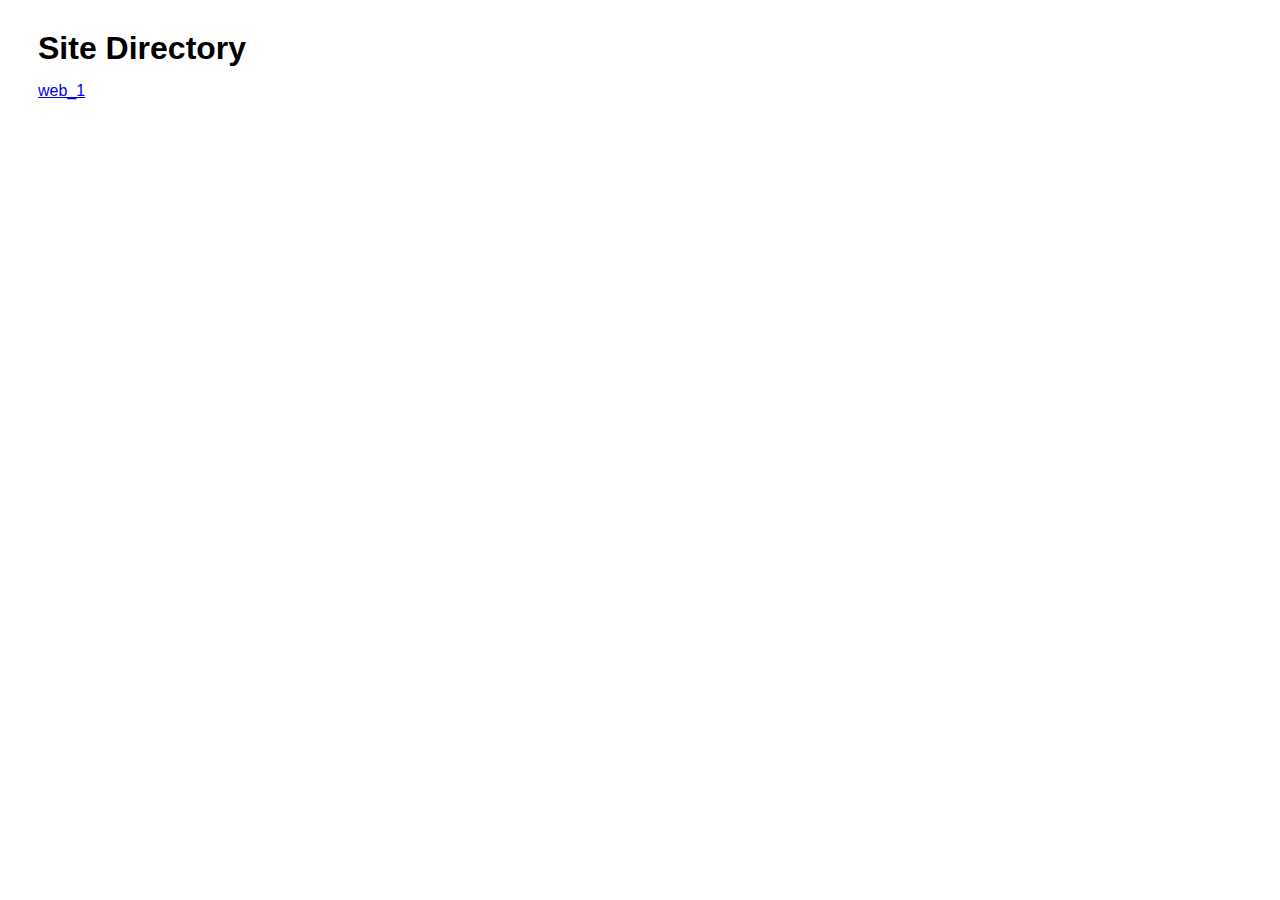
==== index.html @ d48da572 "Adds directory homepage." ====
<!DOCTYPE html>
<html lang="en">
<head>
    <meta charset="UTF-8">
    <meta name="viewport" content="width=device-width, initial-scale=1.0">
    <title>Site Directoru</title>
    <link rel="stylesheet" href="styles.css">
</head>
<body>
    
    <h1 class="site_title">Site Directory</h1>

    <a class="page_link" href="./web_1/index.html">web_1</a>

</body>
</html>
---- styles.css ----
* {
    font-family: Arial, Helvetica, sans-serif;
}

.site_title {
    margin: 30px 30px 15px 30px;
}

.page_link{
    margin: 15px 30px 30px 30px;
}
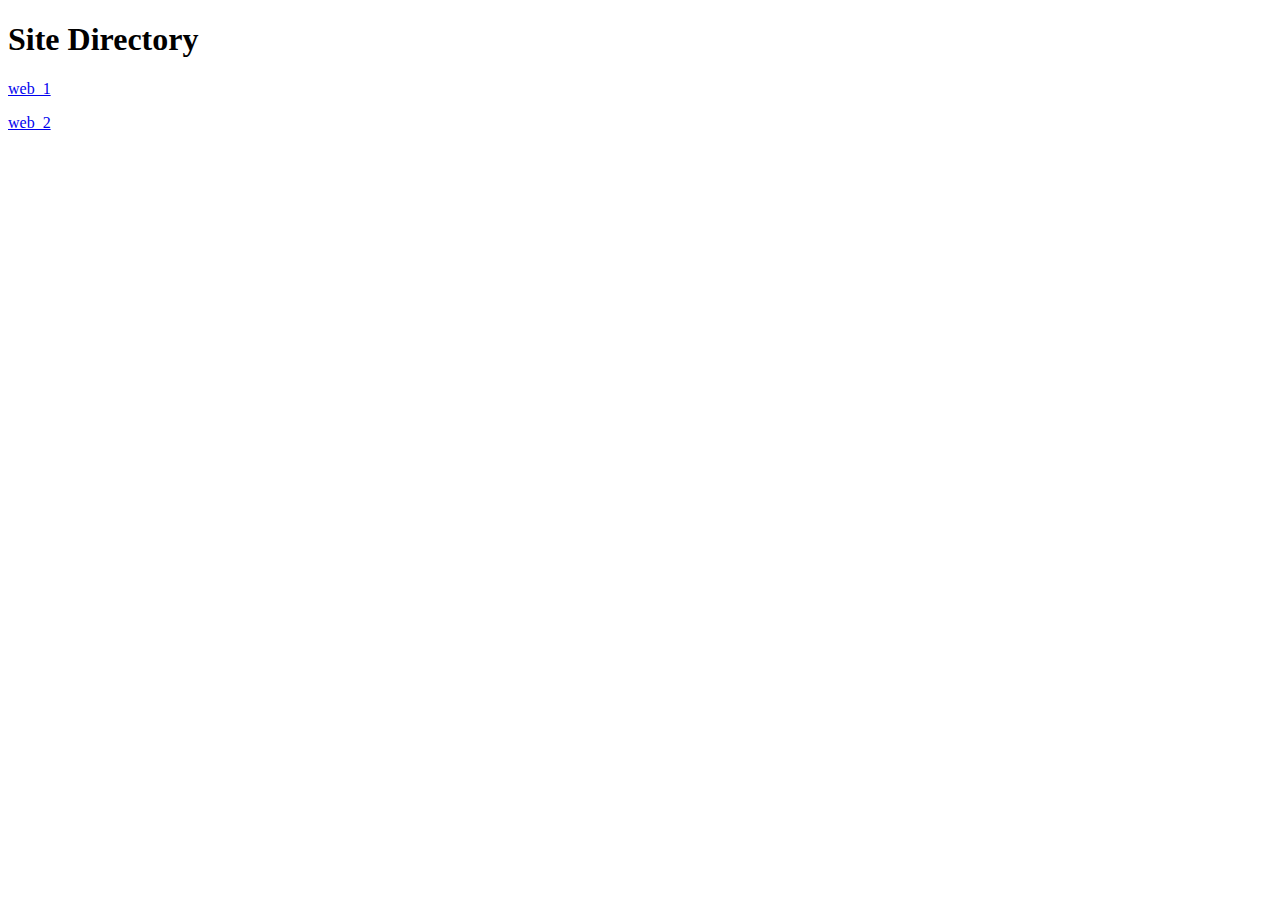
==== commit c42cbc30: "Updates the name of the style sheets and creates the web_2 folder" ====
--- a/index.html
+++ b/index.html
@@ -4,13 +4,14 @@
     <meta charset="UTF-8">
     <meta name="viewport" content="width=device-width, initial-scale=1.0">
     <title>Site Directoru</title>
-    <link rel="stylesheet" href="styles.css">
+    <link rel="stylesheet" href="style.css">
 </head>
 <body>
     
     <h1 class="site_title">Site Directory</h1>
 
-    <a class="page_link" href="./web_1/index.html">web_1</a>
-
+        <a class="page_link" href="./web_1/index.html">web_1</a>
+        <p></p>
+        <a class="page_link" href="./web_2/index.html">web_2</a>
 </body>
 </html>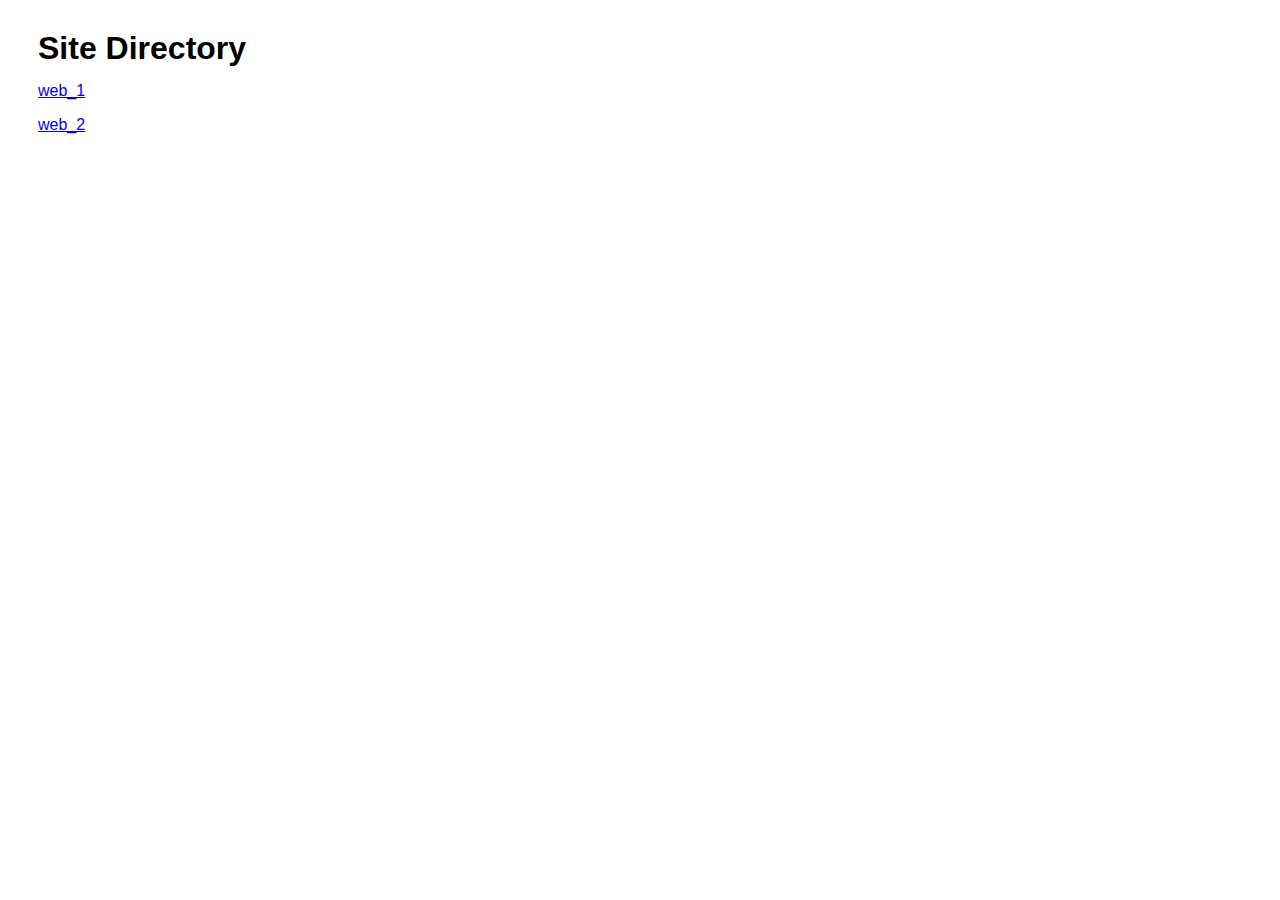
==== commit ec003edd: "Updates index.html title" ====
--- a/index.html
+++ b/index.html
@@ -3,7 +3,7 @@
 <head>
     <meta charset="UTF-8">
     <meta name="viewport" content="width=device-width, initial-scale=1.0">
-    <title>Site Directoru</title>
+    <title>Site Directory</title>
     <link rel="stylesheet" href="style.css">
 </head>
 <body>
--- a/style.css
+++ b/style.css
@@ -0,0 +1,11 @@
+* {
+    font-family: Arial, Helvetica, sans-serif;
+}
+
+.site_title {
+    margin: 30px 30px 15px 30px;
+}
+
+.page_link{
+    margin: 15px 30px 30px 30px;
+}